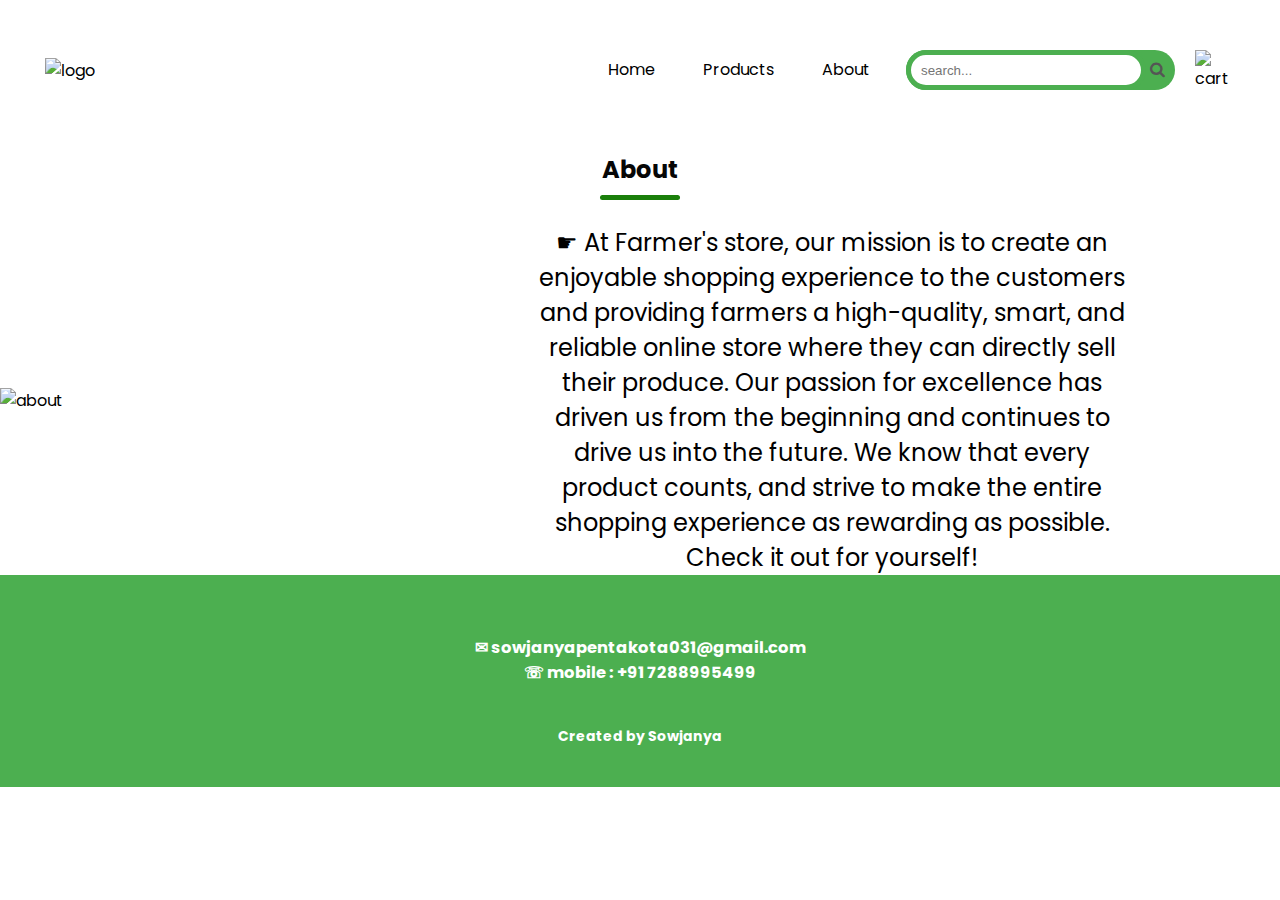
==== about.html @ 3707b966 "Add files via upload" ====
<!DOCTYPE html>
<html lang="en">
<head>
    <meta charset="UTF-8">
    <meta http-equiv="X-UA-Compatible" content="IE=edge">
    <meta name="viewport" content="width=device-width, initial-scale=1.0">
    <title>Farmers' Store</title>
    <link rel="stylesheet" href="PStyle.css">
    <link rel="preconnect" href="https://fonts.googleapis.com">
    <link rel="preconnect" href="https://fonts.gstatic.com" crossorigin>
    <link href="https://fonts.googleapis.com/css2?family=Poppins:wght@300;400;500;600;700&display=swap" rel="stylesheet">
    <link rel="stylesheet" href="https://cdnjs.cloudflare.com/ajax/libs/font-awesome/4.7.0/css/font-awesome.min.css">
</head>
<body>
    <div class="container">
        <div class="navbar">
            <div class="logo">
                <img src="C:\Users\Yogesh\Downloads\WhatsApp Image 2022-09-11 at 17.18.22.jpeg" alt="logo" width="300px">
            </div>
            <nav>
                <ul>
                    <li><a href="Home.html" class="button b1">Home</a></li>
                    <li><a href="products.html" class="button b1">Products</a></li>
                    <li><a href="about.html" class="button b1">About</a></li>
                    <li>
                        <div class="butn">
                            <input type="text" name="box" placeholder="search...">
                            <a  href="#"><i class="fa fa-search"></i></a>
                        </div> 
                    </li>
                </ul>
                
            </nav><!-- "https://freesvg.org/img/GoGreenShoppingBag.png" -->
            <img src="C:\Users\Yogesh\Downloads\WhatsApp Image 2022-09-11 at 17.18.21.jpeg" alt="cart" width="40px" height="40px">
            
        </div>
    </div>
    <h2 class="title">About</h2><br>
        <div class="row">
            <div class="c">
                <img src="https://www.kindpng.com/picc/m/298-2983638_indian-farmer-png-indian-farmer-cartoon-png-transparent.png" alt="about">
            </div>
            <div class="c1">
                <p>&#9755; At Farmer's store, our mission is to create an enjoyable shopping experience to the customers and
                    providing farmers a high-quality, smart, and reliable online store where they can directly sell their produce.
                    Our passion for excellence has driven us from the beginning and continues to drive us into the future. 
                    We know that every product counts, and strive to make the entire shopping experience as rewarding as possible. 
                    Check it out for yourself!</p>
            </div>
        </div>
        <div class="footer">
            <div class="container1">
                <h3>&#9993; sowjanyapentakota031@gmail.com<br>&#9743; mobile : +91 7288995499</h3><br>
                <h4>Created by Sowjanya</h4>
            </div>
        </div>
    </body>
    
</html>
---- PStyle.css ----
*{
    margin:0;
    padding:0;
    box-sizing: border-box;
}
html {
  scroll-behavior: smooth;
 }
body{
    font-family: 'Poppins', sans-serif;
}
.navbar{
    display:flex;
    align-items: center;
    padding: 20px;
}
nav {
    flex: 1;
    text-align: right;
}
nav ul {
    display: inline-block;
    list-style-type: none;
}
nav ul li{
    display: inline-block;
    margin-right: 20px;
}
a{
    text-decoration: none;
    color: #555;
}
p{
    color:black;
}
.container {
    max-width: 1300px;
    margin: auto;
    padding-left: 25px;
    padding-right: 25px;
}
input{
    border:5px solid #4CAF50;
    height:40px;
    width:240px;
    border-radius: 50px;
    padding: 0px 10px;
    outline: none;
}
.butn {
    display: inline-block;
    background: #4CAF50;
    color: #fff;
    padding-right: 10px;
    margin: 30px 0;
    border-radius: 30px;
}
.row {
    display: flex;
    align-items: center;
    flex-wrap: wrap;
    justify-content: space-around;
}
.col {
    flex-basis: 50%;
    min-width: 300px;
}
.col img {
    max-width: 100%;
    padding: 50px 0;
}
.col h1{
    font-size: 50px;
    line-height: 60px;
    margin: 25px 0;
}
.btn {
    display: inline-block;
    background: #4CAF50;
    color: #fff;
    padding:8px 30px;
    margin: 30px 0;
    border-radius: 30px;
    transition: background 0.5s;
}
.btn:hover{
    background: #2b6e2d;
}
.button {
    background-color: #4CAF50; /* Green */
    border: none;
    color: white;
    padding: 10px 10px;
    text-align: center;
    text-decoration: none;
    display: inline-block;
    font-size: 16px;
    margin: 4px 2px;
    transition-duration: 0.4s;
    cursor: pointer;
  }
  .b1 {
    background-color: white; 
    color: black; 
  
  }
  .b1:hover {
    background-color: #4CAF50;
    color: white;
    box-shadow: 0 12px 16px 0 rgba(0,0,0,0.24),0 17px 50px 0 rgba(0,0,0,0.19);
  }
  .categories {
    margin: 70px 0;
  }
  .col-1{
    flex-basis: 30%;
    min-width: 250px;
    margin-bottom: 30px;
    transition: transform 0.5s;
  }
  .col-1 img{
    width: 300px;
    height:300px;
  }
  .col-1:hover{
    transform: translateY(-10px);
  }
  .small-container{
    max-width: 1080px;
    margin: auto;
    padding-left: 25px;
    padding-right: 25px;
  }
  .col-2{
    flex-basis: 25%;
    padding: 10px;
    min-width: 200px;
    margin-bottom: 50px;
    transition: transform 0.5s;
  }
  .col-2 img{
    width: 250px;
    height:250px;
  }
  .title{
    text-align: center;
    margin: 0 auto;
    position: relative;
    line-height: 60px;
    color: #060606;
  }
  .title::after{
    content: '';
    background: #1a7f0a;
    width: 80px;
    height: 5px;
    border-radius: 5px;
    position:absolute;
    bottom:0;
    left:50%;
    transform: translateX(-50%);
  }
  h4{
    color:black;
    font-weight: bold;
    text-align: center;
  }
  .col-2 p{
    font-size: 14px;
  }
  .col-2:hover{
    transform: translateY(-10px);
  }
  .c{
    flex-basis: 30%;
    min-width: 300px;
}
.c img {
    width: 120%;
    height:120%;
    padding: 50px 0;

}
.c1 {
    flex-basis: 70%;
    text-align: center;
    padding-left: 150px;
    padding-right: 150px;
    font-size:x-large;
}
  .footer{
    background:#4CAF50;
    color: white;
    font-size: 14px;
    padding: 60px 0 20px;
    height:max-content;
    
  }
  .footer h3{
    color: #fff;
    text-align: center;
    margin-bottom: 20px;
  }
  .footer h4{
    color:white;
    text-align: center;
    margin-bottom: 20px;
  }
  .container1 {
    width: 100%;
    background-size: cover;
}
.row2{
  justify-content: space-between;
  margin: 100px auto 50px;
}
select{
  border: 3px solid #1a7f0a;
  padding: 5px;
}
select:focus{
  outline: none;
}
.page-btn{
  margin: 0 auto 80px;

}
.page-btn span{
  display: inline-block;
  border: 1px solid #1a7f0a;
  margin-left:10px;
  width: 40px;
  height: 40px;
  text-align: center;
  line-height: 40px;
  cursor: pointer;
}
.page-btn span:hover{
  background: #1a7f0a;
  color: #fff;
}
.title1{
  text-align: left;
  margin: 0 auto;
  position: relative;
  line-height: 60px;
  color: #060606;
}
.title1::after{
  content: '';
  background: #1a7f0a;
  width: 80px;
  height: 5px;
  border-radius: 5px;
  position:absolute;
  bottom:0;
  left:50%;
  transform: translateX(-50%);
}
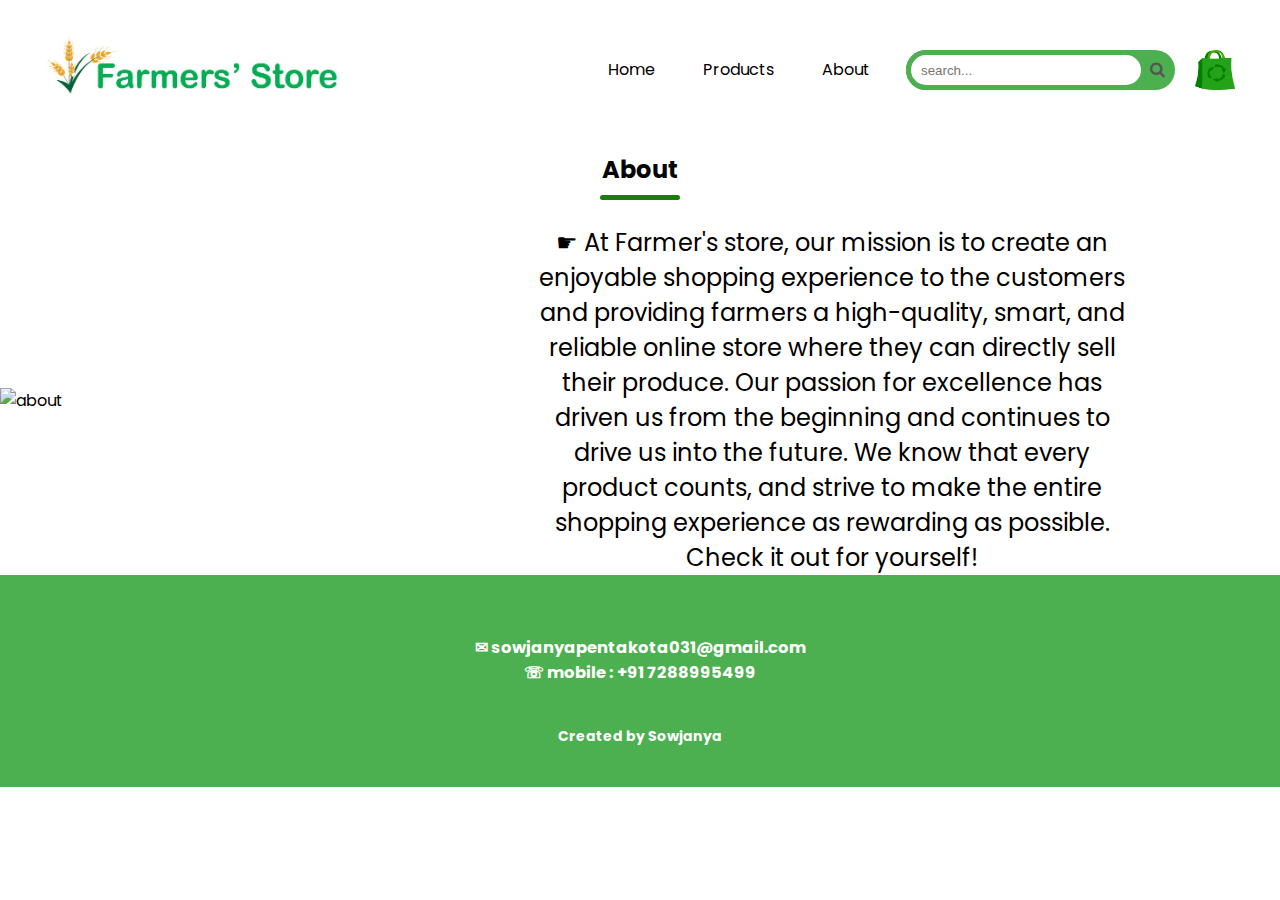
==== commit 8094913f: "Update about.html" ====
--- a/about.html
+++ b/about.html
@@ -15,7 +15,7 @@
     <div class="container">
         <div class="navbar">
             <div class="logo">
-                <img src="C:\Users\Yogesh\Downloads\WhatsApp Image 2022-09-11 at 17.18.22.jpeg" alt="logo" width="300px">
+                <img src="WhatsApp Image 2022-09-11 at 17.18.22.jpeg" alt="logo" width="300px">
             </div>
             <nav>
                 <ul>
@@ -31,7 +31,7 @@
                 </ul>
                 
             </nav><!-- "https://freesvg.org/img/GoGreenShoppingBag.png" -->
-            <img src="C:\Users\Yogesh\Downloads\WhatsApp Image 2022-09-11 at 17.18.21.jpeg" alt="cart" width="40px" height="40px">
+            <img src="WhatsApp Image 2022-09-11 at 17.18.21.jpeg" alt="cart" width="40px" height="40px">
             
         </div>
     </div>
@@ -56,4 +56,4 @@
         </div>
     </body>
     
-</html>+</html>
